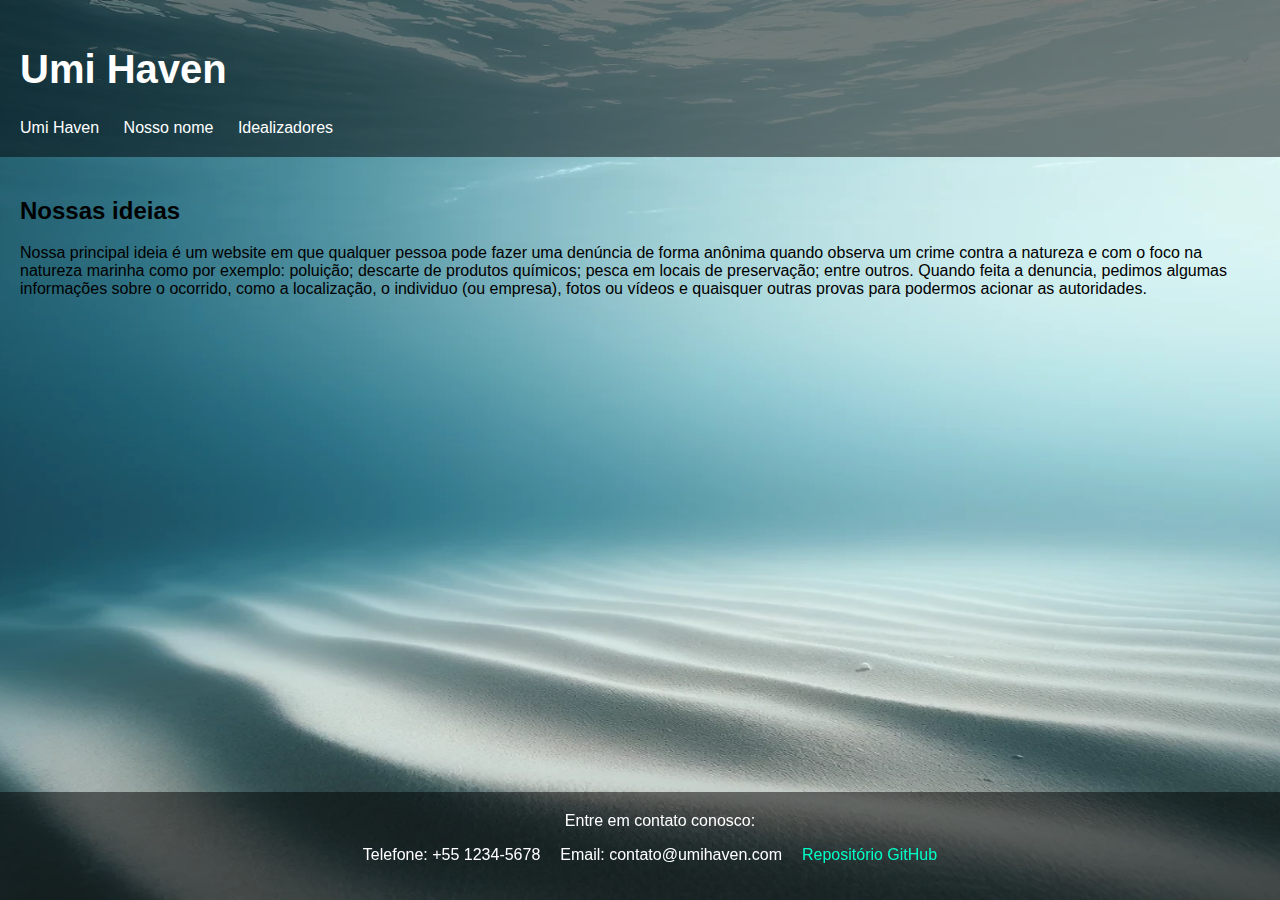
==== index.html @ dce5bdba "base feita" ====
<!DOCTYPE html>
<html lang="pt-br">
    <head>
        <meta charset="UTF-8" />
        <meta name="viewport" content="width=device-width, initial-scale=1.0" />
        <link rel="stylesheet" href="./style.css" />
        <title>Global Solution ALV</title>
    </head>

    <body>
        <header>
            <div id="title">
                <h1>Umi Haven</h1>
            </div>
            <nav>
                <li> <a href="./index.html"> Umi Haven</a></li>
                <li> <a href="./name.html"> Nosso nome</a></li>
                <li> <a href="./integrantes.html"> Idealizadores</a></li>
            </nav>
        </header>

        <main>
            <h2>Nossas ideias</h2>
            <p>Nossa principal ideia é um website em que qualquer pessoa pode fazer uma denúncia
                de forma anônima quando observa um crime contra a natureza e com o foco na natureza
                marinha como por exemplo: poluição; descarte de produtos químicos; pesca em locais de 
                preservação; entre outros. Quando feita a denuncia, pedimos algumas informações sobre 
                o ocorrido, como a localização, o individuo (ou empresa), fotos ou vídeos e quaisquer
                outras provas para podermos acionar as autoridades.
            </p>
        </main>
    </body>

    <footer>
        <p>Entre em contato conosco:</p>
        <ul>
            <li>Telefone: +55 1234-5678</li>
            <li>Email: contato@umihaven.com</li>
            <li><a href="https://github.com/AngelloTDC/GlobalSolutionALV">Repositório GitHub</a></li>
        </ul>
    </footer>
</html>
---- style.css ----
body {
    font-family: Arial, sans-serif;
    margin: 0;
    padding: 0;
    background-image: url("./images/background.png");
    background-size: cover;
    background-position: center;
    background-repeat: no-repeat;
    color: #000;
    min-height: 100vh;
    position: relative;
}

header {
    background-color: rgba(0, 0, 0, 0.5);
    padding: 20px;
}

#title {
    margin: 0;
}

h1 {
    font-size: 2.5em;
    color: #fff;
}

nav {
    margin-top: 10px;
}

nav li {
    display: inline;
    margin-right: 20px;
}

nav a {
    color: #fff;
    text-decoration: none;
    transition: color 0.3s;
}

nav a:hover {
    color: #00ffc8;
    cursor: pointer;
}

main {
    padding: 20px;
    margin-bottom: 60px;
    flex-grow: 1;
}

footer {
    background-color: rgba(0, 0, 0, 0.5);
    color: #fff;
    padding: 20px;
    text-align: center;
    width: 100%;
    position: fixed;
    bottom: 0;
    display: flex;
    justify-content: center;
    align-items: center;
    flex-direction: column; /* Adiciona uma direção de coluna para o alinhamento vertical */
}

footer p {
    margin: 0;
}

footer ul {
    list-style: none;
    padding: 0;
    display: flex;
    justify-content: center; /* Alinha os itens horizontalmente */
}

footer ul li {
    margin-right: 20px;
}

footer a {
    color: #00ffc8;
    text-decoration: none;
    transition: color 0.3s;
}

footer a:hover {
    color: #01a380;
    cursor: pointer;
}
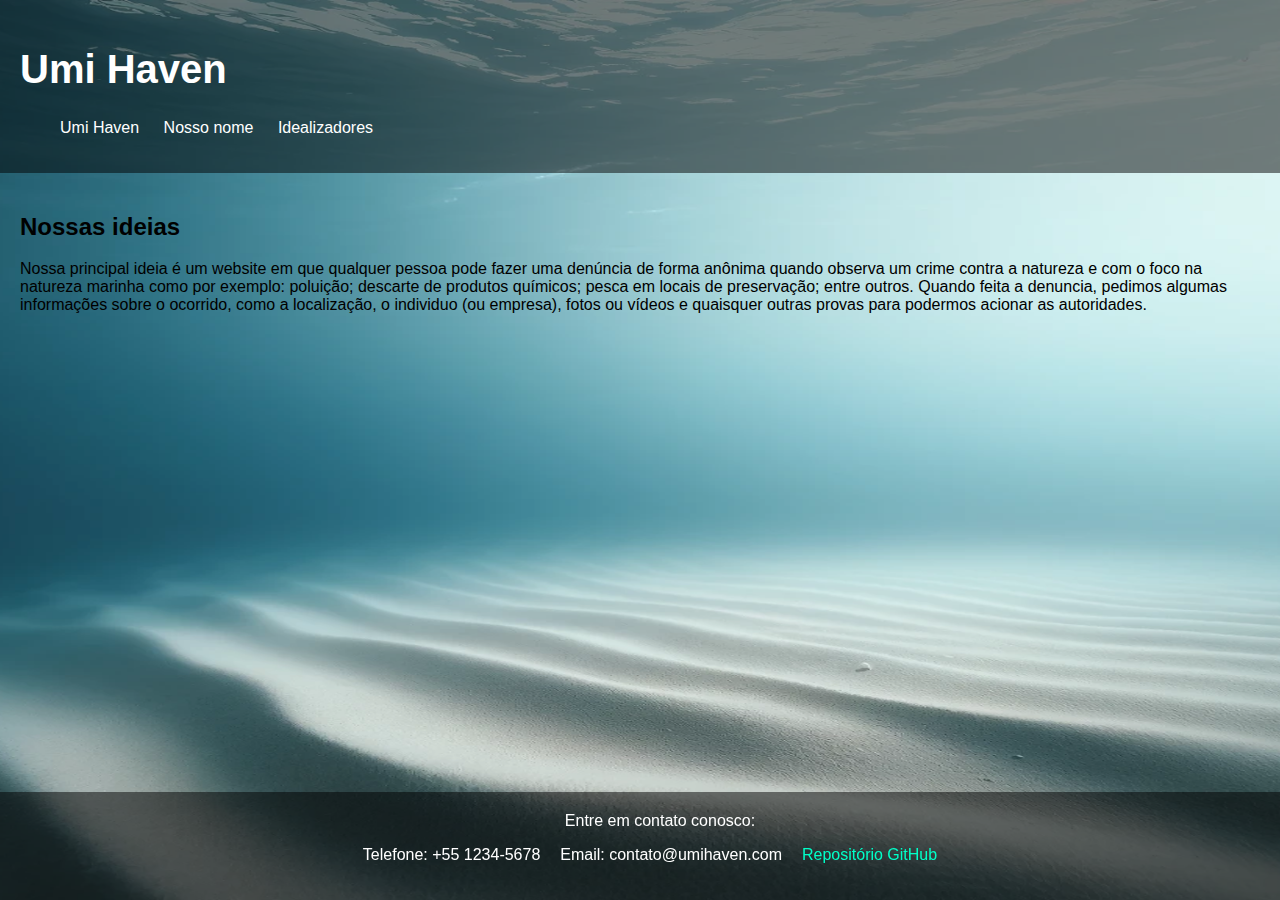
==== commit 186f9b86: "Semantica" ====
--- a/index.html
+++ b/index.html
@@ -1,42 +1,50 @@
 <!DOCTYPE html>
 <html lang="pt-br">
-    <head>
-        <meta charset="UTF-8" />
-        <meta name="viewport" content="width=device-width, initial-scale=1.0" />
-        <link rel="stylesheet" href="./style.css" />
-        <title>Global Solution ALV</title>
-    </head>
+  <head>
+    <meta charset="UTF-8" />
+    <meta name="viewport" content="width=device-width, initial-scale=1.0" />
+    <link rel="stylesheet" href="./style.css" />
+    <title>Global Solution ALV</title>
+  </head>
 
-    <body>
-        <header>
-            <div id="title">
-                <h1>Umi Haven</h1>
-            </div>
-            <nav>
-                <li> <a href="./index.html"> Umi Haven</a></li>
-                <li> <a href="./name.html"> Nosso nome</a></li>
-                <li> <a href="./integrantes.html"> Idealizadores</a></li>
-            </nav>
-        </header>
+  <body>
+    <header>
+      <div id="title">
+        <h1>Umi Haven</h1>
+      </div>
+      <nav>
+        <ul>
+          <li><a href="./index.html"> Umi Haven</a></li>
+          <li><a href="./name.html"> Nosso nome</a></li>
+          <li><a href="./integrantes.html"> Idealizadores</a></li>
+        </ul>
+      </nav>
+    </header>
 
-        <main>
-            <h2>Nossas ideias</h2>
-            <p>Nossa principal ideia é um website em que qualquer pessoa pode fazer uma denúncia
-                de forma anônima quando observa um crime contra a natureza e com o foco na natureza
-                marinha como por exemplo: poluição; descarte de produtos químicos; pesca em locais de 
-                preservação; entre outros. Quando feita a denuncia, pedimos algumas informações sobre 
-                o ocorrido, como a localização, o individuo (ou empresa), fotos ou vídeos e quaisquer
-                outras provas para podermos acionar as autoridades.
-            </p>
-        </main>
-    </body>
+    <main>
+      <h2>Nossas ideias</h2>
+      <p>
+        Nossa principal ideia é um website em que qualquer pessoa pode fazer uma
+        denúncia de forma anônima quando observa um crime contra a natureza e
+        com o foco na natureza marinha como por exemplo: poluição; descarte de
+        produtos químicos; pesca em locais de preservação; entre outros. Quando
+        feita a denuncia, pedimos algumas informações sobre o ocorrido, como a
+        localização, o individuo (ou empresa), fotos ou vídeos e quaisquer
+        outras provas para podermos acionar as autoridades.
+      </p>
+    </main>
+  </body>
 
-    <footer>
-        <p>Entre em contato conosco:</p>
-        <ul>
-            <li>Telefone: +55 1234-5678</li>
-            <li>Email: contato@umihaven.com</li>
-            <li><a href="https://github.com/AngelloTDC/GlobalSolutionALV">Repositório GitHub</a></li>
-        </ul>
-    </footer>
-</html>+  <footer>
+    <p>Entre em contato conosco:</p>
+    <ul>
+      <li>Telefone: +55 1234-5678</li>
+      <li>Email: contato@umihaven.com</li>
+      <li>
+        <a href="https://github.com/AngelloTDC/GlobalSolutionALV"
+          >Repositório GitHub</a
+        >
+      </li>
+    </ul>
+  </footer>
+</html>
--- a/style.css
+++ b/style.css
@@ -90,3 +90,22 @@
     color: #01a380;
     cursor: pointer;
 }
+
+.todos-membros {
+    display: flex;
+    justify-content: space-around;
+    align-items: flex-start;
+    flex-wrap: wrap;
+}
+ 
+.membro {
+    flex: 1;
+    margin: 10px;
+    text-align: center;
+}
+
+.membro img {
+    max-width: 300px;
+    height: auto;
+    border-radius: 15px;
+}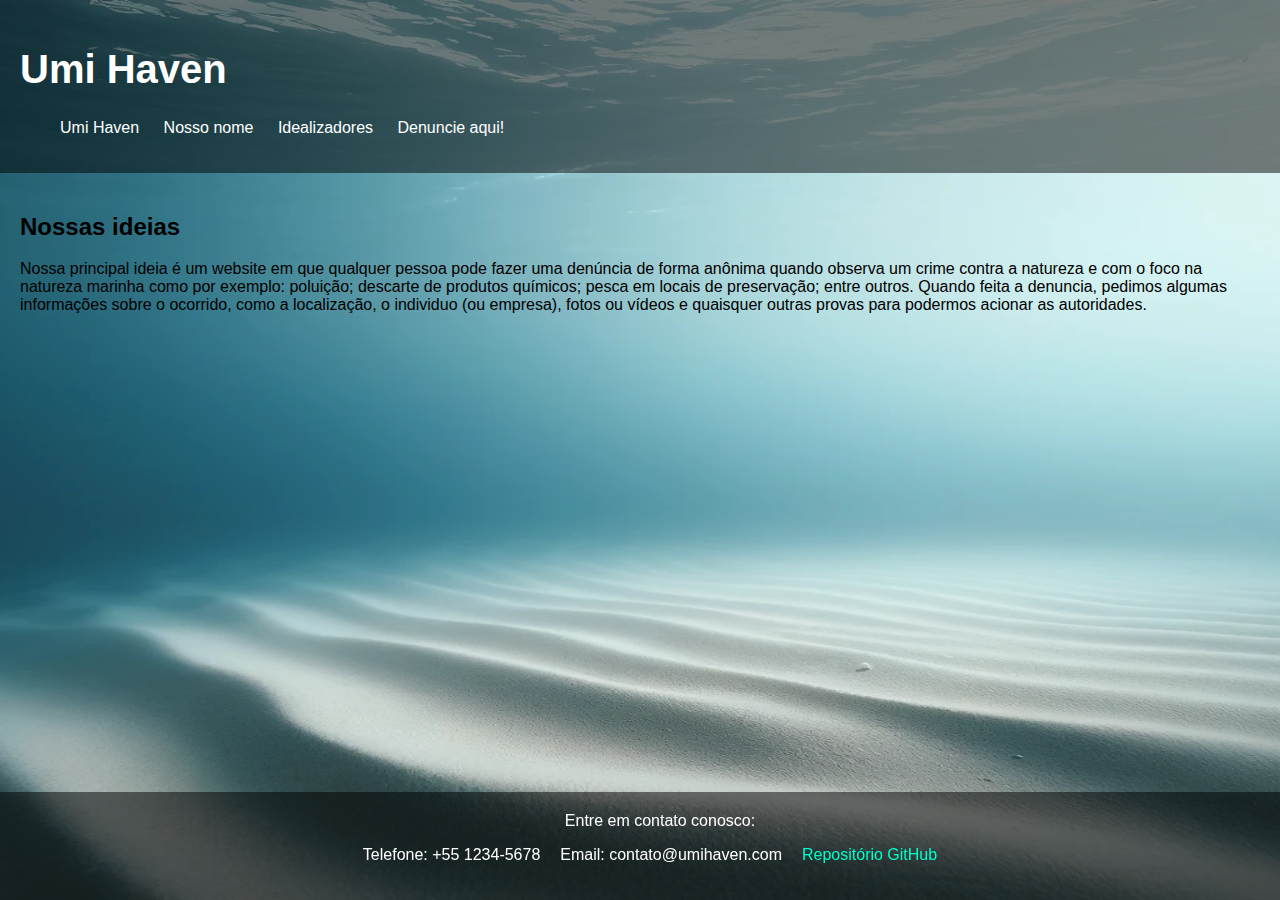
==== commit 409d2a57: "fazendo sac/ js" ====
--- a/index.html
+++ b/index.html
@@ -17,6 +17,7 @@
           <li><a href="./index.html"> Umi Haven</a></li>
           <li><a href="./name.html"> Nosso nome</a></li>
           <li><a href="./integrantes.html"> Idealizadores</a></li>
+          <li><a href="./sac.html"> Denuncie aqui!</a></li>
         </ul>
       </nav>
     </header>
@@ -33,18 +34,18 @@
         outras provas para podermos acionar as autoridades.
       </p>
     </main>
+
+    <footer>
+      <p>Entre em contato conosco:</p>
+      <ul>
+        <li>Telefone: +55 1234-5678</li>
+        <li>Email: contato@umihaven.com</li>
+        <li>
+          <a href="https://github.com/AngelloTDC/GlobalSolutionALV"
+            >Repositório GitHub</a
+          >
+        </li>
+      </ul>
+    </footer>
   </body>
-
-  <footer>
-    <p>Entre em contato conosco:</p>
-    <ul>
-      <li>Telefone: +55 1234-5678</li>
-      <li>Email: contato@umihaven.com</li>
-      <li>
-        <a href="https://github.com/AngelloTDC/GlobalSolutionALV"
-          >Repositório GitHub</a
-        >
-      </li>
-    </ul>
-  </footer>
 </html>
--- a/style.css
+++ b/style.css
@@ -1,3 +1,4 @@
+/* Estilos existentes */
 body {
     font-family: Arial, sans-serif;
     margin: 0;
@@ -9,49 +10,49 @@
     color: #000;
     min-height: 100vh;
     position: relative;
-}
-
-header {
+  }
+  
+  header {
     background-color: rgba(0, 0, 0, 0.5);
     padding: 20px;
-}
-
-#title {
+  }
+  
+  #title {
     margin: 0;
-}
-
-h1 {
+  }
+  
+  h1 {
     font-size: 2.5em;
     color: #fff;
-}
-
-nav {
+  }
+  
+  nav {
     margin-top: 10px;
-}
-
-nav li {
+  }
+  
+  nav li {
     display: inline;
     margin-right: 20px;
-}
-
-nav a {
+  }
+  
+  nav a {
     color: #fff;
     text-decoration: none;
     transition: color 0.3s;
-}
-
-nav a:hover {
+  }
+  
+  nav a:hover {
     color: #00ffc8;
     cursor: pointer;
-}
-
-main {
+  }
+  
+  main {
     padding: 20px;
     margin-bottom: 60px;
     flex-grow: 1;
-}
-
-footer {
+  }
+  
+  footer {
     background-color: rgba(0, 0, 0, 0.5);
     color: #fff;
     padding: 20px;
@@ -62,50 +63,139 @@
     display: flex;
     justify-content: center;
     align-items: center;
-    flex-direction: column; /* Adiciona uma direção de coluna para o alinhamento vertical */
-}
-
-footer p {
+    flex-direction: column;
+  }
+  
+  footer p {
     margin: 0;
-}
-
-footer ul {
+  }
+  
+  footer ul {
     list-style: none;
     padding: 0;
     display: flex;
-    justify-content: center; /* Alinha os itens horizontalmente */
-}
-
-footer ul li {
+    justify-content: center;
+  }
+  
+  footer ul li {
     margin-right: 20px;
-}
-
-footer a {
+  }
+  
+  footer a {
     color: #00ffc8;
     text-decoration: none;
     transition: color 0.3s;
-}
-
-footer a:hover {
+  }
+  
+  footer a:hover {
     color: #01a380;
     cursor: pointer;
-}
-
-.todos-membros {
+  }
+  
+  .todos-membros {
     display: flex;
     justify-content: space-around;
     align-items: flex-start;
     flex-wrap: wrap;
-}
- 
-.membro {
+  }
+  
+  .membro {
     flex: 1;
     margin: 10px;
     text-align: center;
-}
-
-.membro img {
+  }
+  
+  .membro img {
     max-width: 300px;
     height: auto;
     border-radius: 15px;
-}+  }
+  
+  .container {
+    width: 50%;
+    margin: 0 auto;
+    background-color: #fff;
+    padding: 20px;
+    box-shadow: 0 0 10px rgba(0, 0, 0, 0.1);
+    margin-top: 50px;
+    border-radius: 8px;
+  }
+  
+  h5 {
+    text-align: center;
+    color: #000000;
+    font-size: 22px;
+  }
+  
+  .form-group {
+    margin-bottom: 15px;
+  }
+  
+  .form-group label {
+    display: block;
+    margin-bottom: 5px;
+  }
+  
+  .form-group input, .form-group textarea {
+    width: 100%;
+    padding: 10px;
+    box-sizing: border-box;
+    border: 1px solid #ccc;
+    border-radius: 4px;
+  }
+  
+  .form-group textarea {
+    resize: vertical;
+  }
+  
+  .btn {
+    display: inline-block;
+    padding: 10px 20px;
+    background-color: #28a745;
+    color: #fff;
+    text-align: center;
+    border: none;
+    border-radius: 4px;
+    cursor: pointer;
+  }
+  
+  .btn:hover {
+    background-color: #218838;
+  }
+  
+  .modal {
+    display: none;
+    position: fixed;
+    z-index: 1;
+    left: 0;
+    top: 0;
+    width: 100%;
+    height: 100%;
+    overflow: auto;
+    background-color: rgb(0, 0, 0);
+    background-color: rgba(0, 0, 0, 0.4);
+  }
+  
+  .modal-content {
+    background-color: #fefefe;
+    margin: 15% auto;
+    padding: 20px;
+    border: 1px solid #888;
+    width: 80%;
+    max-width: 600px;
+    border-radius: 10px;
+  }
+  
+  .close-button {
+    color: #aaa;
+    float: right;
+    font-size: 28px;
+    font-weight: bold;
+  }
+  
+  .close-button:hover,
+  .close-button:focus {
+    color: black;
+    text-decoration: none;
+    cursor: pointer;
+  }
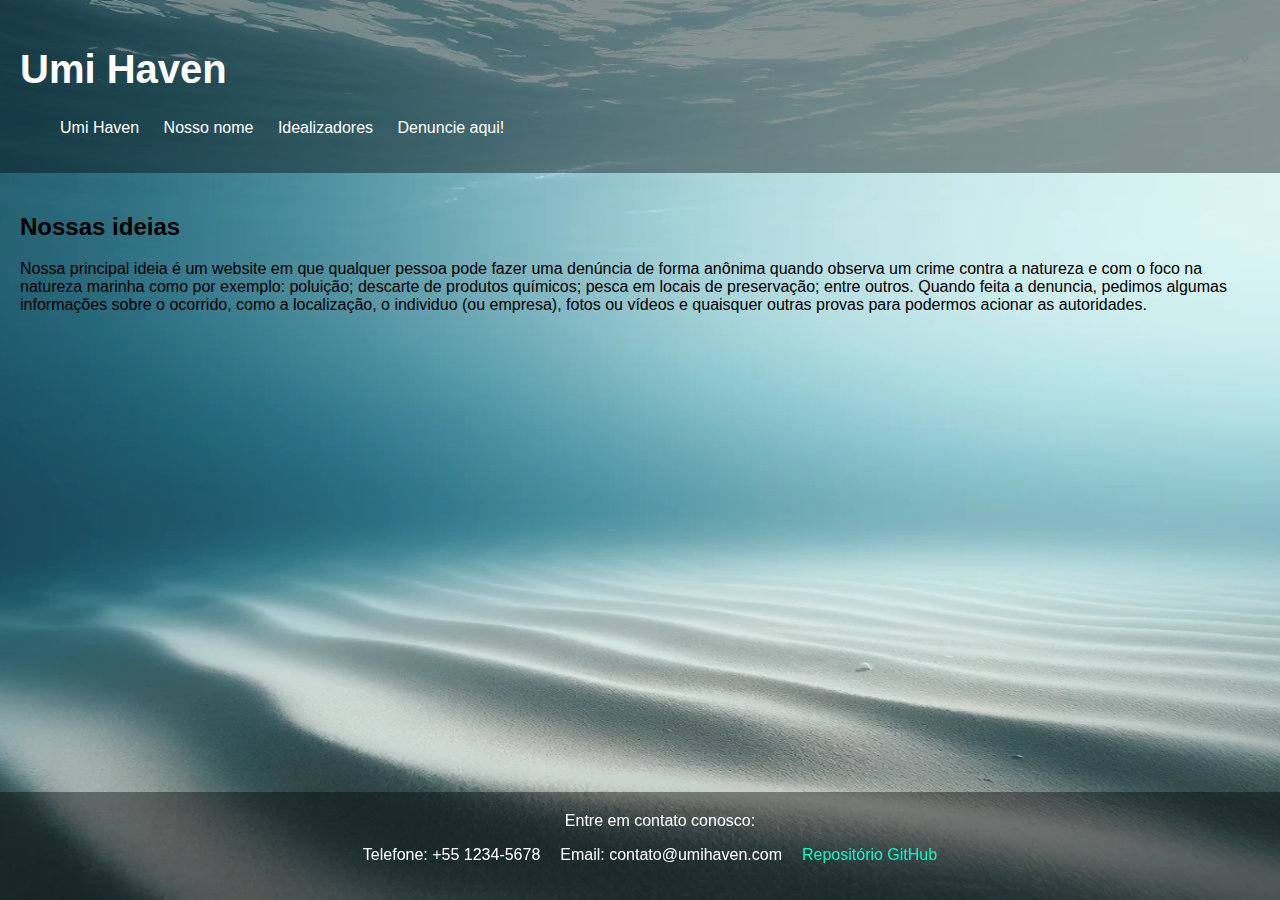
==== commit f912f75e: "mudando textos" ====
--- a/index.html
+++ b/index.html
@@ -24,15 +24,18 @@
 
     <main>
       <h2>Nossas ideias</h2>
-      <p>
-        Nossa principal ideia é um website em que qualquer pessoa pode fazer uma
-        denúncia de forma anônima quando observa um crime contra a natureza e
-        com o foco na natureza marinha como por exemplo: poluição; descarte de
-        produtos químicos; pesca em locais de preservação; entre outros. Quando
-        feita a denuncia, pedimos algumas informações sobre o ocorrido, como a
-        localização, o individuo (ou empresa), fotos ou vídeos e quaisquer
-        outras provas para podermos acionar as autoridades.
-      </p>
+      <div class="content">
+        <p>
+          Nossa principal ideia é um website em que qualquer pessoa pode fazer uma
+          denúncia de forma anônima quando observa um crime contra a natureza e com
+          o foco na natureza marinha como por exemplo: poluição; descarte de
+          produtos químicos; pesca em locais de preservação; entre outros. Quando
+          feita a denuncia, pedimos algumas informações sobre o ocorrido, como a
+          localização, o individuo (ou empresa), fotos ou vídeos e quaisquer outras
+          provas para podermos acionar as autoridades.
+        </p>
+        <img src="" alt="">
+      </div>
     </main>
 
     <footer>
@@ -47,5 +50,6 @@
         </li>
       </ul>
     </footer>
+    
   </body>
 </html>
--- a/style.css
+++ b/style.css
@@ -1,4 +1,3 @@
-/* Estilos existentes */
 body {
     font-family: Arial, sans-serif;
     margin: 0;
@@ -13,7 +12,7 @@
   }
   
   header {
-    background-color: rgba(0, 0, 0, 0.5);
+    background-color: rgba(0, 0, 0, 0.4);
     padding: 20px;
   }
   
@@ -44,6 +43,7 @@
   nav a:hover {
     color: #00ffc8;
     cursor: pointer;
+    transition: color 0.3s ease;
   }
   
   main {
@@ -53,7 +53,7 @@
   }
   
   footer {
-    background-color: rgba(0, 0, 0, 0.5);
+    background-color: rgba(0, 0, 0, 0.4);
     color: #fff;
     padding: 20px;
     text-align: center;
@@ -84,12 +84,13 @@
   footer a {
     color: #00ffc8;
     text-decoration: none;
-    transition: color 0.3s;
+    transition: color 0.3s ease;
   }
   
   footer a:hover {
     color: #01a380;
     cursor: pointer;
+    transition: color 0.3s ease;
   }
   
   .todos-membros {
@@ -116,7 +117,7 @@
     margin: 0 auto;
     background-color: #fff;
     padding: 20px;
-    box-shadow: 0 0 10px rgba(0, 0, 0, 0.1);
+    box-shadow: 0 0 10px rgba(0, 0, 0, 0.4);
     margin-top: 50px;
     border-radius: 8px;
   }
@@ -151,16 +152,19 @@
   .btn {
     display: inline-block;
     padding: 10px 20px;
-    background-color: #28a745;
+    background-color: #00ffc8;
     color: #fff;
     text-align: center;
     border: none;
     border-radius: 4px;
     cursor: pointer;
+    transition: color 0.3s ease;
   }
   
   .btn:hover {
-    background-color: #218838;
+    background-color: #01a380;
+    cursor: pointer;
+    transition: color 0.3s ease;
   }
   
   .modal {
@@ -193,9 +197,20 @@
     font-weight: bold;
   }
   
-  .close-button:hover,
-  .close-button:focus {
+  .close-button:hover, .close-button:focus {
     color: black;
     text-decoration: none;
     cursor: pointer;
-  }
+    transition: color 0.3s ease;
+  }
+
+  .membro .social-links a:hover {
+    color: #00ffc8;
+    text-decoration: none;
+    transition: color 0.3s ease;
+  }
+  
+  .membro .social-links a {
+    color: #01a380;
+    cursor: pointer;
+  }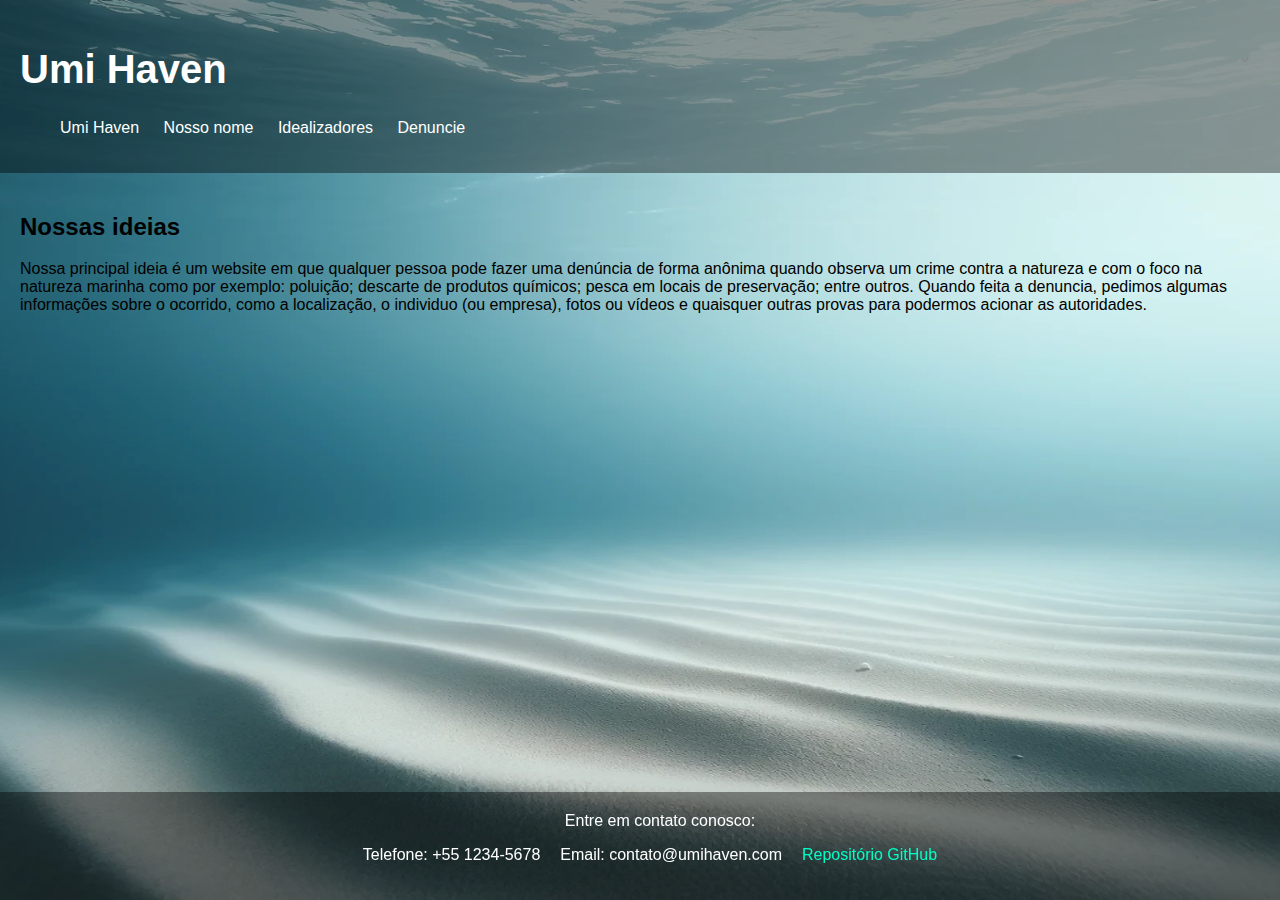
==== commit 44d13e8c: "média" ====
--- a/index.html
+++ b/index.html
@@ -17,7 +17,7 @@
           <li><a href="./index.html"> Umi Haven</a></li>
           <li><a href="./name.html"> Nosso nome</a></li>
           <li><a href="./integrantes.html"> Idealizadores</a></li>
-          <li><a href="./sac.html"> Denuncie aqui!</a></li>
+          <li><a href="./sac.html"> Denuncie</a></li>
         </ul>
       </nav>
     </header>
@@ -50,6 +50,6 @@
         </li>
       </ul>
     </footer>
-    
+
   </body>
 </html>
--- a/style.css
+++ b/style.css
@@ -107,9 +107,10 @@
   }
   
   .membro img {
-    max-width: 300px;
+    border-radius: 15px;
+    width: 50%;
+    max-width: none;
     height: auto;
-    border-radius: 15px;
   }
   
   .container {
@@ -158,7 +159,6 @@
     border: none;
     border-radius: 4px;
     cursor: pointer;
-    transition: color 0.3s ease;
   }
   
   .btn:hover {
@@ -204,13 +204,83 @@
     transition: color 0.3s ease;
   }
 
+  .membro .social-links a {
+    color: #00ffc8;
+    cursor: pointer;
+  }
+
   .membro .social-links a:hover {
-    color: #00ffc8;
-    text-decoration: none;
-    transition: color 0.3s ease;
-  }
-  
-  .membro .social-links a {
     color: #01a380;
-    cursor: pointer;
-  }+    text-decoration: none;
+    transition: color 0.3s ease;
+  }
+
+@media screen and (max-width: 768px) {
+  header {
+    padding: 10px;
+  }
+
+  h1 {
+    font-size: 2em;
+  }
+
+  nav li {
+    display: block;
+    margin-right: 0;
+    margin-bottom: 10px;
+  }
+
+  main {
+    padding: 10px;
+    margin-bottom: 160px;
+    overflow-y: auto;
+  }
+
+  footer {
+    padding: 10px;
+    flex-direction: column-reverse;
+    position: fixed;
+    bottom: 0;
+    width: 100%;
+    background-color: rgba(0, 0, 0, 0.4);
+    text-align: center;
+  }
+
+  footer ul {
+    flex-direction: column;
+    align-items: center;
+  }
+
+  footer ul li {
+    margin-right: 0;
+    margin-bottom: 10px;
+  }
+
+  .membro img {
+    width: 50%;
+    max-width: none;
+    height: auto;
+  }
+
+  .container {
+    width: 90%;
+  }
+}
+
+@media screen and (min-width: 769px) {
+  .membro img {
+    width: auto;
+    max-width: 50%;
+    height: auto;
+  }
+}
+
+@media screen and (max-width: 480px) {
+  #title h1 {
+    font-size: 1.5em;
+  }
+
+  .container {
+    width: 90%;
+  }
+}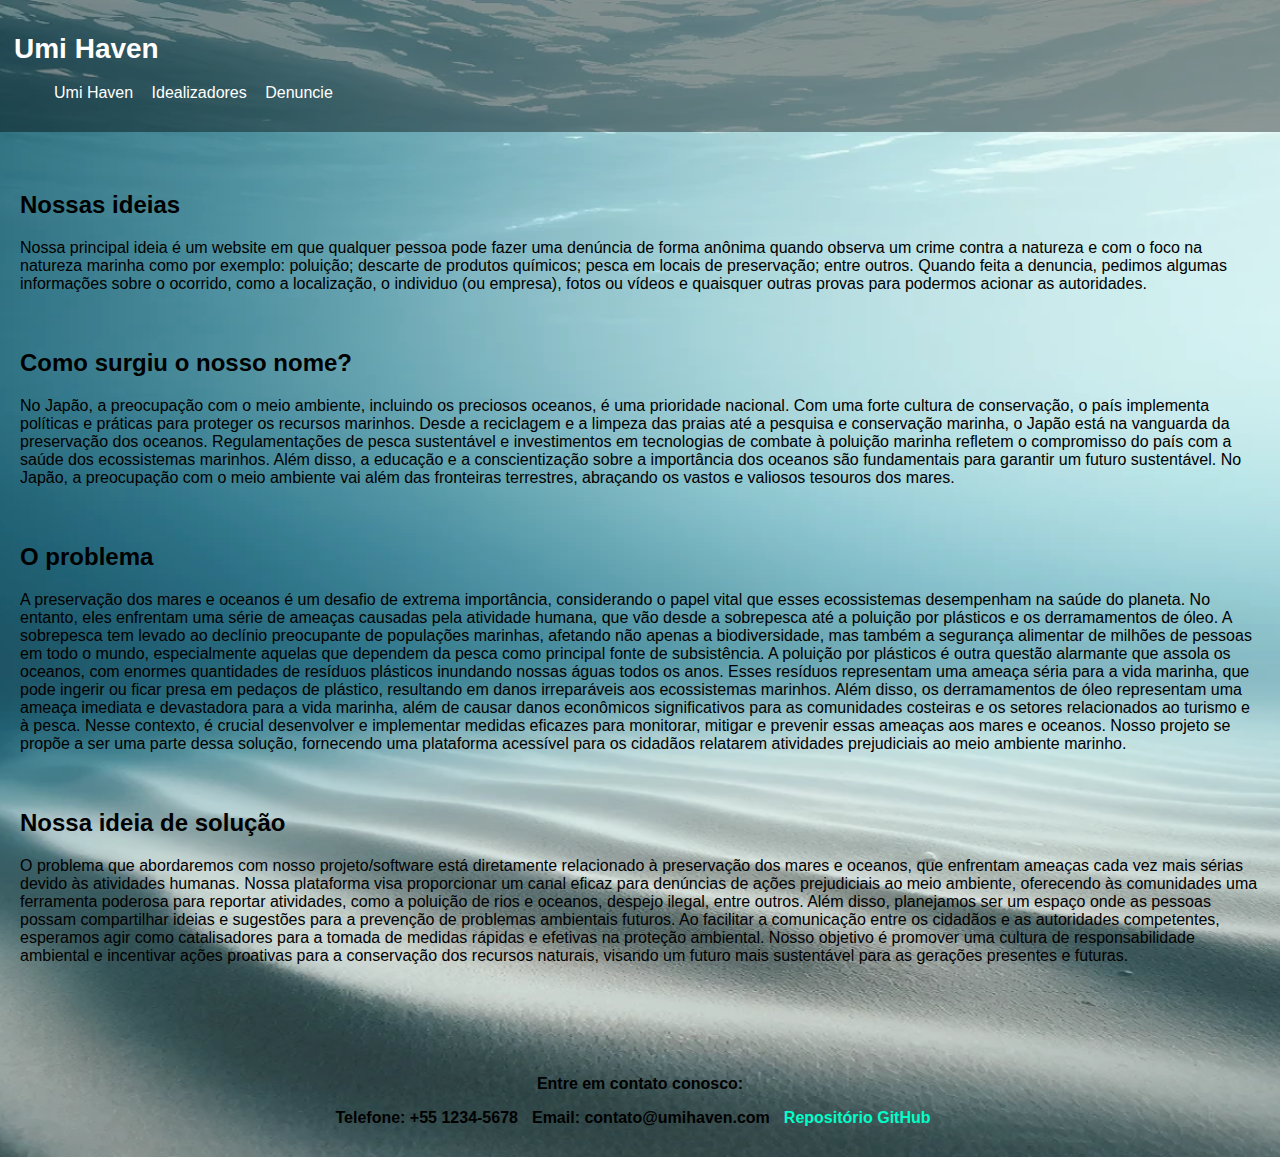
==== commit 3c9f121c: "MUUUUITA coisa" ====
--- a/index.html
+++ b/index.html
@@ -15,7 +15,6 @@
       <nav>
         <ul>
           <li><a href="./index.html"> Umi Haven</a></li>
-          <li><a href="./name.html"> Nosso nome</a></li>
           <li><a href="./integrantes.html"> Idealizadores</a></li>
           <li><a href="./sac.html"> Denuncie</a></li>
         </ul>
@@ -23,20 +22,95 @@
     </header>
 
     <main>
-      <h2>Nossas ideias</h2>
       <div class="content">
+        <div class="text-container">
+          <h2>Nossas ideias</h2>
+          <p>
+            Nossa principal ideia é um website em que qualquer pessoa pode fazer uma
+            denúncia de forma anônima quando observa um crime contra a natureza e com
+            o foco na natureza marinha como por exemplo: poluição; descarte de
+            produtos químicos; pesca em locais de preservação; entre outros. Quando
+            feita a denuncia, pedimos algumas informações sobre o ocorrido, como a
+            localização, o individuo (ou empresa), fotos ou vídeos e quaisquer outras
+            provas para podermos acionar as autoridades.
+          </p>
+        </div>
+      </div>
+
+      <div class="content">
+        <div class="text-container2">
+        <h2>Como surgiu o nosso nome?</h2>
         <p>
-          Nossa principal ideia é um website em que qualquer pessoa pode fazer uma
-          denúncia de forma anônima quando observa um crime contra a natureza e com
-          o foco na natureza marinha como por exemplo: poluição; descarte de
-          produtos químicos; pesca em locais de preservação; entre outros. Quando
-          feita a denuncia, pedimos algumas informações sobre o ocorrido, como a
-          localização, o individuo (ou empresa), fotos ou vídeos e quaisquer outras
-          provas para podermos acionar as autoridades.
+        No Japão, a preocupação com o meio ambiente, incluindo os preciosos
+        oceanos, é uma prioridade nacional. Com uma forte cultura de
+        conservação, o país implementa políticas e práticas para proteger os
+        recursos marinhos. Desde a reciclagem e a limpeza das praias até a
+        pesquisa e conservação marinha, o Japão está na vanguarda da preservação
+        dos oceanos. Regulamentações de pesca sustentável e investimentos em
+        tecnologias de combate à poluição marinha refletem o compromisso do país
+        com a saúde dos ecossistemas marinhos. Além disso, a educação e a
+        conscientização sobre a importância dos oceanos são fundamentais para
+        garantir um futuro sustentável. No Japão, a preocupação com o meio
+        ambiente vai além das fronteiras terrestres, abraçando os vastos e
+        valiosos tesouros dos mares.
         </p>
-        <img src="" alt="">
+        </div>
       </div>
-    </main>
+
+    <div class="content">
+      <div class="text-container3">
+      <h2>O problema</h2>
+      <p>
+        A preservação dos mares e oceanos é um desafio de extrema importância, 
+        considerando o papel vital que esses ecossistemas desempenham na saúde 
+        do planeta. No entanto, eles enfrentam uma série de ameaças causadas 
+        pela atividade humana, que vão desde a sobrepesca até a poluição por 
+        plásticos e os derramamentos de óleo. A sobrepesca tem levado ao 
+        declínio preocupante de populações marinhas, afetando não apenas a 
+        biodiversidade, mas também a segurança alimentar de milhões de pessoas 
+        em todo o mundo, especialmente aquelas que dependem da pesca como 
+        principal fonte de subsistência.
+        A poluição por plásticos é outra questão alarmante que assola os 
+        oceanos, com enormes quantidades de resíduos plásticos inundando 
+        nossas águas todos os anos. Esses resíduos representam uma ameaça 
+        séria para a vida marinha, que pode ingerir ou ficar presa em 
+        pedaços de plástico, resultando em danos irreparáveis aos 
+        ecossistemas marinhos. Além disso, os derramamentos de óleo 
+        representam uma ameaça imediata e devastadora para a vida marinha, 
+        além de causar danos econômicos significativos para as comunidades 
+        costeiras e os setores relacionados ao turismo e à pesca.
+        Nesse contexto, é crucial desenvolver e implementar medidas 
+        eficazes para monitorar, mitigar e prevenir essas ameaças aos mares 
+        e oceanos. Nosso projeto se propõe a ser uma parte dessa solução, 
+        fornecendo uma plataforma acessível para os cidadãos relatarem 
+        atividades prejudiciais ao meio ambiente marinho.
+      </p>
+      </div>
+    </div>
+
+  <div class="content">
+    <div class="text-container4">
+    <h2>Nossa ideia de solução</h2>
+    <p>
+      O problema que abordaremos com nosso projeto/software está diretamente 
+      relacionado à preservação dos mares e oceanos, que enfrentam ameaças 
+      cada vez mais sérias devido às atividades humanas.
+      Nossa plataforma visa proporcionar um canal eficaz para denúncias de 
+      ações prejudiciais ao meio ambiente, oferecendo às comunidades uma 
+      ferramenta poderosa para reportar atividades, como a poluição de rios 
+      e oceanos, despejo ilegal, entre outros. Além disso, planejamos ser um 
+      espaço onde as pessoas possam compartilhar ideias e sugestões para a 
+      prevenção de problemas ambientais futuros.
+      Ao facilitar a comunicação entre os cidadãos e as autoridades 
+      competentes, esperamos agir como catalisadores para a tomada de medidas 
+      rápidas e efetivas na proteção ambiental. Nosso objetivo é promover uma 
+      cultura de responsabilidade ambiental e incentivar ações proativas para 
+      a conservação dos recursos naturais, visando um futuro mais sustentável 
+      para as gerações presentes e futuras.
+    </p>
+    </div>
+  </div>
+</main>
 
     <footer>
       <p>Entre em contato conosco:</p>
--- a/style.css
+++ b/style.css
@@ -1,286 +1,281 @@
 body {
-    font-family: Arial, sans-serif;
-    margin: 0;
-    padding: 0;
-    background-image: url("./images/background.png");
-    background-size: cover;
-    background-position: center;
-    background-repeat: no-repeat;
-    color: #000;
-    min-height: 100vh;
-    position: relative;
-  }
-  
-  header {
-    background-color: rgba(0, 0, 0, 0.4);
-    padding: 20px;
-  }
-  
-  #title {
-    margin: 0;
-  }
-  
-  h1 {
-    font-size: 2.5em;
-    color: #fff;
-  }
-  
+  font-family: Arial, sans-serif;
+  margin: 0;
+  padding: 0;
+  background-image: url("./images/background.png");
+  background-size: cover;
+  background-position: center;
+  background-repeat: no-repeat;
+  color: #000;
+  min-height: 100vh;
+  position: relative;
+}
+
+header {
+  background-color: rgba(0, 0, 0, 0.4);
+  padding: 14px;
+}
+
+#title {
+  margin: 0;
+}
+
+h1 {
+  font-size: 1.75em;
+  color: #fff;
+}
+
+nav {
+  margin-top: 7px;
+}
+
+nav li {
+  display: inline;
+  margin-right: 14px;
+}
+
+nav a {
+  color: #fff;
+  text-decoration: none;
+  transition: color 0.3s;
+}
+
+nav a:hover {
+  color: #00ffc8;
+  cursor: pointer;
+  transition: color 0.3s ease;
+}
+
+main {
+  padding: 20px;
+  margin-bottom: 60px;
+  flex-grow: 1;
+}
+
+footer {
+  color: #000000;
+  font-weight: bold;
+  padding: 14px;
+  text-align: center;
+  bottom: 0;
+  display: flex;
+  justify-content: center;
+  align-items: center;
+  flex-direction: column;
+}
+
+footer p {
+  margin: 0;
+}
+
+footer ul {
+  list-style: none;
+  padding: 0;
+  display: flex;
+  justify-content: center;
+}
+
+footer ul li {
+  margin-right: 14px;
+}
+
+footer a {
+  color: #00ffc8;
+  text-decoration: none;
+  transition: color 0.3s ease;
+}
+
+footer a:hover {
+  color: #01a380;
+  cursor: pointer;
+  transition: color 0.3s ease;
+}
+
+.todos-membros {
+  display: flex;
+  justify-content: space-around;
+  align-items: flex-start;
+  flex-wrap: wrap;
+}
+
+.membro {
+  flex: 1;
+  margin: 10px;
+  text-align: center;
+}
+
+.membro img {
+  border-radius: 15px;
+  width: 50%;
+  max-width: none;
+  height: auto;
+}
+
+.container {
+  width: 50%;
+  margin: 0 auto;
+  background-color: #fff;
+  padding: 20px;
+  box-shadow: 0 0 10px rgba(0, 0, 0, 0.4);
+  margin-top: 50px;
+  border-radius: 8px;
+}
+
+h4 {
+  text-align: center;
+  color: #000000;
+  font-size: 22px;
+}
+
+.form-group {
+  margin-bottom: 15px;
+}
+
+.form-group label {
+  display: block;
+  margin-bottom: 5px;
+}
+
+.form-group input, .form-group textarea {
+  width: 100%;
+  padding: 10px;
+  box-sizing: border-box;
+  border: 1px solid #ccc;
+  border-radius: 4px;
+}
+
+.form-group textarea {
+  resize: vertical;
+}
+
+.btn {
+  display: inline-block;
+  padding: 10px 20px;
+  background-color: #00ffc8;
+  color: #fff;
+  text-align: center;
+  border: none;
+  border-radius: 4px;
+  cursor: pointer;
+}
+
+.btn:hover {
+  background-color: #01a380;
+  cursor: pointer;
+  transition: color 0.3s ease;
+}
+
+.modal {
+  display: none;
+  position: fixed;
+  z-index: 1;
+  left: 0;
+  top: 0;
+  width: 100%;
+  height: 100%;
+  overflow: auto;
+  background-color: rgb(0, 0, 0);
+  background-color: rgba(0, 0, 0, 0.4);
+}
+
+.modal-content {
+  background-color: #fefefe;
+  margin: 15% auto;
+  padding: 20px;
+  border: 1px solid #888;
+  width: 80%;
+  max-width: 600px;
+  border-radius: 10px;
+}
+
+.close-button {
+  color: #aaa;
+  float: right;
+  font-size: 28px;
+  font-weight: bold;
+}
+
+.close-button:hover, .close-button:focus {
+  color: black;
+  text-decoration: none;
+  cursor: pointer;
+  transition: color 0.3s ease;
+}
+
+.membro .social-links a {
+  color: #00ffc8;
+  cursor: pointer;
+}
+
+.membro .social-links a:hover {
+  color: #01a380;
+  text-decoration: none;
+  transition: color 0.3s ease;
+}
+
+.content {
+  display: flex;
+  align-items: center;
+  justify-content: center;
+  margin-top: 20px;
+}
+
+@media screen and (min-width: 1201px) {
   nav {
     margin-top: 10px;
   }
-  
-  nav li {
-    display: inline;
-    margin-right: 20px;
-  }
-  
-  nav a {
-    color: #fff;
-    text-decoration: none;
-    transition: color 0.3s;
-  }
-  
-  nav a:hover {
-    color: #00ffc8;
-    cursor: pointer;
-    transition: color 0.3s ease;
-  }
-  
-  main {
-    padding: 20px;
-    margin-bottom: 60px;
-    flex-grow: 1;
-  }
-  
+}
+
+@media screen and (min-width: 1024px) and (max-width: 1200px) {
+  h1 {
+    font-size: 1.5em;
+  }
+}
+
+@media screen and (min-width: 768px) and (max-width: 1023px) {
+  h1 {
+    font-size: 1.3em;
+  }
+}
+
+@media screen and (min-width: 480px) and (max-width: 767px) {
+  h1 {
+    font-size: 1.1em;
+  }
+
   footer {
-    background-color: rgba(0, 0, 0, 0.4);
-    color: #fff;
-    padding: 20px;
-    text-align: center;
-    width: 100%;
-    position: fixed;
-    bottom: 0;
-    display: flex;
-    justify-content: center;
-    align-items: center;
-    flex-direction: column;
-  }
-  
-  footer p {
-    margin: 0;
-  }
-  
-  footer ul {
-    list-style: none;
-    padding: 0;
-    display: flex;
-    justify-content: center;
-  }
-  
-  footer ul li {
-    margin-right: 20px;
-  }
-  
-  footer a {
-    color: #00ffc8;
-    text-decoration: none;
-    transition: color 0.3s ease;
-  }
-  
-  footer a:hover {
-    color: #01a380;
-    cursor: pointer;
-    transition: color 0.3s ease;
-  }
-  
-  .todos-membros {
-    display: flex;
-    justify-content: space-around;
-    align-items: flex-start;
-    flex-wrap: wrap;
-  }
-  
-  .membro {
-    flex: 1;
-    margin: 10px;
-    text-align: center;
-  }
-  
-  .membro img {
-    border-radius: 15px;
-    width: 50%;
-    max-width: none;
-    height: auto;
-  }
-  
-  .container {
-    width: 50%;
-    margin: 0 auto;
-    background-color: #fff;
-    padding: 20px;
-    box-shadow: 0 0 10px rgba(0, 0, 0, 0.4);
-    margin-top: 50px;
-    border-radius: 8px;
-  }
-  
-  h5 {
-    text-align: center;
-    color: #000000;
-    font-size: 22px;
-  }
-  
-  .form-group {
-    margin-bottom: 15px;
-  }
-  
-  .form-group label {
-    display: block;
-    margin-bottom: 5px;
-  }
-  
-  .form-group input, .form-group textarea {
-    width: 100%;
-    padding: 10px;
-    box-sizing: border-box;
-    border: 1px solid #ccc;
-    border-radius: 4px;
-  }
-  
-  .form-group textarea {
-    resize: vertical;
-  }
-  
-  .btn {
-    display: inline-block;
-    padding: 10px 20px;
-    background-color: #00ffc8;
-    color: #fff;
-    text-align: center;
-    border: none;
-    border-radius: 4px;
-    cursor: pointer;
-  }
-  
-  .btn:hover {
-    background-color: #01a380;
-    cursor: pointer;
-    transition: color 0.3s ease;
-  }
-  
-  .modal {
-    display: none;
-    position: fixed;
-    z-index: 1;
-    left: 0;
-    top: 0;
-    width: 100%;
-    height: 100%;
-    overflow: auto;
-    background-color: rgb(0, 0, 0);
-    background-color: rgba(0, 0, 0, 0.4);
-  }
-  
-  .modal-content {
-    background-color: #fefefe;
-    margin: 15% auto;
-    padding: 20px;
-    border: 1px solid #888;
-    width: 80%;
-    max-width: 600px;
-    border-radius: 10px;
-  }
-  
-  .close-button {
-    color: #aaa;
-    float: right;
-    font-size: 28px;
-    font-weight: bold;
-  }
-  
-  .close-button:hover, .close-button:focus {
-    color: black;
-    text-decoration: none;
-    cursor: pointer;
-    transition: color 0.3s ease;
-  }
-
-  .membro .social-links a {
-    color: #00ffc8;
-    cursor: pointer;
-  }
-
-  .membro .social-links a:hover {
-    color: #01a380;
-    text-decoration: none;
-    transition: color 0.3s ease;
-  }
-
-@media screen and (max-width: 768px) {
+    padding: 7px;
+  }
+}
+
+@media screen and (max-width: 479px) {
   header {
-    padding: 10px;
-  }
-
-  h1 {
-    font-size: 2em;
+    padding: 7px;
+  }
+
+  h1 {
+    font-size: 1.1em;
+  }
+
+  nav {
+    margin-top: 5px;
   }
 
   nav li {
     display: block;
     margin-right: 0;
-    margin-bottom: 10px;
+    margin-bottom: 7px;
   }
 
   main {
     padding: 10px;
-    margin-bottom: 160px;
-    overflow-y: auto;
+    margin-bottom: 140px;
   }
 
   footer {
-    padding: 10px;
-    flex-direction: column-reverse;
-    position: fixed;
-    bottom: 0;
-    width: 100%;
-    background-color: rgba(0, 0, 0, 0.4);
-    text-align: center;
-  }
-
-  footer ul {
-    flex-direction: column;
-    align-items: center;
-  }
-
-  footer ul li {
-    margin-right: 0;
-    margin-bottom: 10px;
-  }
-
-  .membro img {
-    width: 50%;
-    max-width: none;
-    height: auto;
-  }
-
-  .container {
-    width: 90%;
-  }
-}
-
-@media screen and (min-width: 769px) {
-  .membro img {
-    width: auto;
-    max-width: 50%;
-    height: auto;
-  }
-}
-
-@media screen and (max-width: 480px) {
-  #title h1 {
-    font-size: 1.5em;
-  }
-
-  .container {
-    width: 90%;
-  }
-}+    padding: 3px;
+  }
+}
+
+
+
